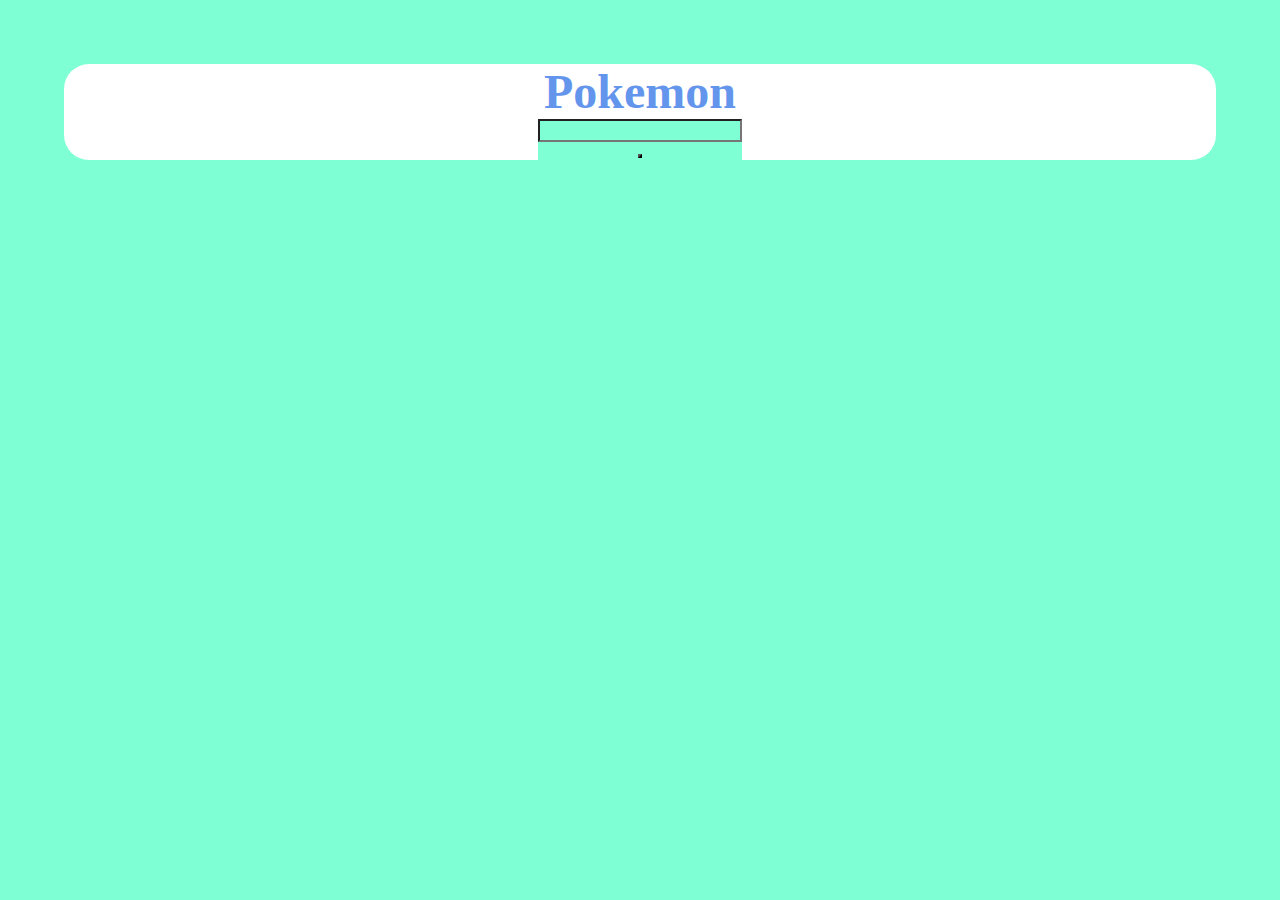
==== index.HTML @ ce0eb0ba "trying out fetch" ====
<!DOCTYPE html>
<html>
  <head>
    <meta charset="utf-8">
    <meta name="viewport" content="width=device-width">
    <title>Simple Pokemon Search</title>
    <link href="style.css" rel="stylesheet" type="text/css" />
  </head>
  <body>
            <section class = "container">

        <div class = "flex">
            <div id="poke_result" class = "flex-1">
                <h1>Pokemon</h1>
            </div>
        </div>

        <div class= "search-poke-container">
            <input type="test" class="input-poke-cont" id="search-poke">
            <br>
            <button class="the-button" id="search-button"></button>
        </div>

 <!--       <div class = "buttons">
            <button>Submit</button>
        </div>
    -->
        </section>
    <script src="https://cdnjs.cloudflare.com/ajax/libs/jquery/3.5.1/jquery.min.js"></script>
<script src="search.js"></script>
  </body>
</html>
---- style.css ----
/*! normalize.css v8.0.1 | MIT License | github.com/necolas/normalize.css */

/* Document
   ========================================================================== */

/**
 * 1. Correct the line height in all browsers.
 * 2. Prevent adjustments of font size after orientation changes in iOS.
 */

 html {
    line-height: 1.15; /* 1 */
    -webkit-text-size-adjust: 100%; /* 2 */
  }
  
  /* Sections
     ========================================================================== */
  
  /**
   * Remove the margin in all browsers.
   */
  
  body {
    margin: 0;
  }
  
  /**
   * Render the `main` element consistently in IE.
   */
  
  main {
    display: block;
  }
  
  /**
   * Correct the font size and margin on `h1` elements within `section` and
   * `article` contexts in Chrome, Firefox, and Safari.
   */
  
  /* Grouping content
     ========================================================================== */
  
  /**
   * 1. Add the correct box sizing in Firefox.
   * 2. Show the overflow in Edge and IE.
   */
  
  hr {
    box-sizing: content-box; /* 1 */
    height: 0; /* 1 */
    overflow: visible; /* 2 */
  }
  
  /**
   * 1. Correct the inheritance and scaling of font size in all browsers.
   * 2. Correct the odd `em` font sizing in all browsers.
   */
  
  pre {
    font-family: monospace, monospace; /* 1 */
    font-size: 1em; /* 2 */
  }
  
  /* Text-level semantics
     ========================================================================== */
  
  /**
   * Remove the gray background on active links in IE 10.
   */
  
  a {
    background-color: transparent;
  }
  
  /**
   * 1. Remove the bottom border in Chrome 57-
   * 2. Add the correct text decoration in Chrome, Edge, IE, Opera, and Safari.
   */
  
  abbr[title] {
    border-bottom: none; /* 1 */
    text-decoration: underline; /* 2 */
    text-decoration: underline dotted; /* 2 */
  }
  
  /**
   * Add the correct font weight in Chrome, Edge, and Safari.
   */
  
  b,
  strong {
    font-weight: bolder;
  }
  
  /**
   * 1. Correct the inheritance and scaling of font size in all browsers.
   * 2. Correct the odd `em` font sizing in all browsers.
   */
  
  code,
  kbd,
  samp {
    font-family: monospace, monospace; /* 1 */
    font-size: 1em; /* 2 */
  }
  
  /**
   * Add the correct font size in all browsers.
   */
  
  small {
    font-size: 80%;
  }
  
  /**
   * Prevent `sub` and `sup` elements from affecting the line height in
   * all browsers.
   */
  
  sub,
  sup {
    font-size: 75%;
    line-height: 0;
    position: relative;
    vertical-align: baseline;
  }
  
  sub {
    bottom: -0.25em;
  }
  
  sup {
    top: -0.5em;
  }
  
  /* Embedded content
     ========================================================================== */
  
  /**
   * Remove the border on images inside links in IE 10.
   */
  
  img {
    border-style: none;
  }
  
  /* Forms
     ========================================================================== */
  
  /**
   * 1. Change the font styles in all browsers.
   * 2. Remove the margin in Firefox and Safari.
   */
  
  button,
  input,
  optgroup,
  select,
  textarea {
    font-family: inherit; /* 1 */
    font-size: 100%; /* 1 */
    line-height: 1.15; /* 1 */
    margin: 0; /* 2 */
  }
  
  /**
   * Show the overflow in IE.
   * 1. Show the overflow in Edge.
   */
  
  button,
  input { /* 1 */
    overflow: visible;
  }
  
  /**
   * Remove the inheritance of text transform in Edge, Firefox, and IE.
   * 1. Remove the inheritance of text transform in Firefox.
   */
  
  button,
  select { /* 1 */
    text-transform: none;
  }
  
  /**
   * Correct the inability to style clickable types in iOS and Safari.
   */
  
  button,
  [type="button"],
  [type="reset"],
  [type="submit"] {
    -webkit-appearance: button;
  }
  
  /**
   * Remove the inner border and padding in Firefox.
   */
  
  button::-moz-focus-inner,
  [type="button"]::-moz-focus-inner,
  [type="reset"]::-moz-focus-inner,
  [type="submit"]::-moz-focus-inner {
    border-style: none;
    padding: 0;
  }
  
  /**
   * Restore the focus styles unset by the previous rule.
   */
  
  button:-moz-focusring,
  [type="button"]:-moz-focusring,
  [type="reset"]:-moz-focusring,
  [type="submit"]:-moz-focusring {
    outline: 1px dotted ButtonText;
  }
  
  /**
   * Correct the padding in Firefox.
   */
  
  fieldset {
    padding: 0.35em 0.75em 0.625em;
  }
  
  /**
   * 1. Correct the text wrapping in Edge and IE.
   * 2. Correct the color inheritance from `fieldset` elements in IE.
   * 3. Remove the padding so developers are not caught out when they zero out
   *    `fieldset` elements in all browsers.
   */
  
  legend {
    box-sizing: border-box; /* 1 */
    color: inherit; /* 2 */
    display: table; /* 1 */
    max-width: 100%; /* 1 */
    padding: 0; /* 3 */
    white-space: normal; /* 1 */
  }
  
  /**
   * Add the correct vertical alignment in Chrome, Firefox, and Opera.
   */
  
  progress {
    vertical-align: baseline;
  }
  
  /**
   * Remove the default vertical scrollbar in IE 10+.
   */
  
  textarea {
    overflow: auto;
  }
  
  /**
   * 1. Add the correct box sizing in IE 10.
   * 2. Remove the padding in IE 10.
   */
  
  [type="checkbox"],
  [type="radio"] {
    box-sizing: border-box; /* 1 */
    padding: 0; /* 2 */
  }
  
  /**
   * Correct the cursor style of increment and decrement buttons in Chrome.
   */
  
  [type="number"]::-webkit-inner-spin-button,
  [type="number"]::-webkit-outer-spin-button {
    height: auto;
  }
  
  /**
   * 1. Correct the odd appearance in Chrome and Safari.
   * 2. Correct the outline style in Safari.
   */
  
  [type="search"] {
    -webkit-appearance: textfield; /* 1 */
    outline-offset: -2px; /* 2 */
  }
  
  /**
   * Remove the inner padding in Chrome and Safari on macOS.
   */
  
  [type="search"]::-webkit-search-decoration {
    -webkit-appearance: none;
  }
  
  /**
   * 1. Correct the inability to style clickable types in iOS and Safari.
   * 2. Change font properties to `inherit` in Safari.
   */
  
  ::-webkit-file-upload-button {
    -webkit-appearance: button; /* 1 */
    font: inherit; /* 2 */
  }
  
  /* Interactive
     ========================================================================== */
  
  /*
   * Add the correct display in Edge, IE 10+, and Firefox.
   */
  
  details {
    display: block;
  }
  
  /*
   * Add the correct display in all browsers.
   */
  
  summary {
    display: list-item;
  }
  
  /* Misc
     ========================================================================== */
  
  /**
   * Add the correct display in IE 10+.
   */
  
  template {
    display: none;
  }
  
  /**
   * Add the correct display in IE 10.
   */
  
  [hidden] {
    display: none;
  }
  
  /* End of normalize css */
  /* ==================================================================================================================================================== */
  /* ==================================================================================================================================================== */
  /* ==================================================================================================================================================== */
  /* ====================================================================================================================================================n */
  /* sets default parameters for website, fixes margin */
  
  *{
    margin: 0;
    padding: 0;
    box-sizing: border-box;
    background-color:aquamarine;
  }

  .container{
      display:flex;
      flex-direction: column;
      justify-content: center;
      align-items: center;
      text-align: center;
      margin-top:5%;
      border-radius: 25px;
      background-color:white;
      margin-left: 5%;
      margin-right: 5%;
  }

  .flex{
    display:flex;
    justify-content: center;
    align-items: center;
    text-align: center;
      background-color:white;
  }

  .flex-1 h1{
    display:flex;
    justify-content: center;
    align-items: center;
    text-align: center;
      font-size:300%;
      font-family:fantasy;
      color:CornflowerBlue;
      background-color:white;
  }

  /*.buttons{
    background-color: white; /
    color: white;
  }

  .buttons button{
    margin-top: 25%;
    background-color: cornflowerblue;
    border: none;
    color: white;
    padding: 5px 32px;
    justify-content: center;
    align-items: center;
    text-align: center;
    text-decoration: none;
    display: inline-block;
    font-size: 25px;
    border-radius: 15px;
  }
*/
  @media screen and (max-width: 800px) {
    /* 50% for two "Columns" */
    .container {
        justify-content: center;
        align-items: center;
        text-align: center;
      max-width: 100%;
      font-size: 100%;
    }
    
  }
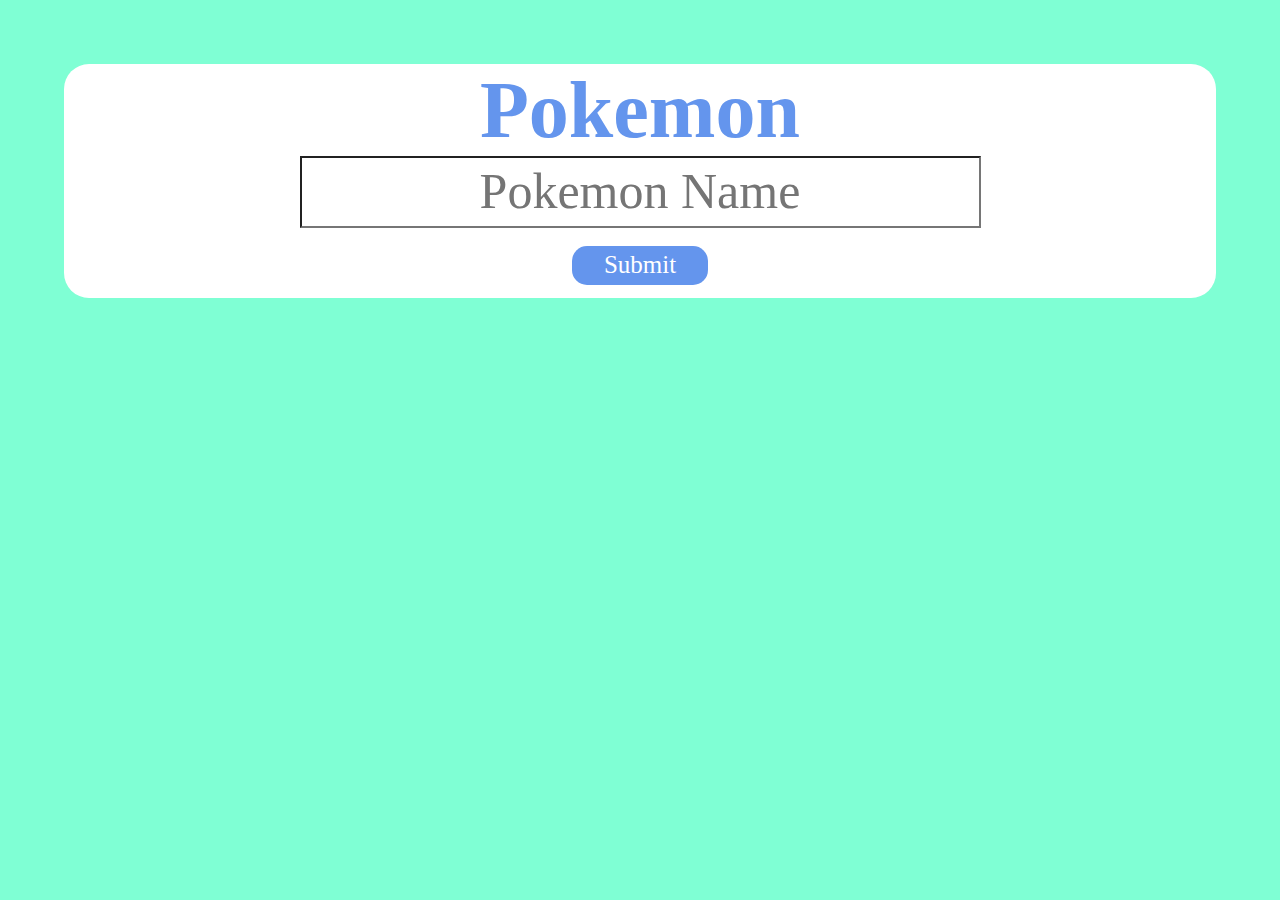
==== commit 6813b1e1: "working search and image display" ====
--- a/index.HTML
+++ b/index.HTML
@@ -7,24 +7,26 @@
     <link href="style.css" rel="stylesheet" type="text/css" />
   </head>
   <body>
-            <section class = "container">
+        <section class = "container">
 
         <div class = "flex">
-            <div id="poke_result" class = "flex-1">
+            <div id="poke_title" class = "flex_1">
                 <h1>Pokemon</h1>
             </div>
         </div>
 
-        <div class= "search-poke-container">
-            <input type="test" class="input-poke-cont" id="search-poke">
+        <form class="poke_form_c" id="poke_form" autocomplete="off">
+
+        <div class= "search_poke_container">
+            <input type="test" class="input_poke_cont" id="search_poke" placeholder="Pokemon Name">
             <br>
-            <button class="the-button" id="search-button"></button>
+            <button class="the_button" id="search_button">Submit</button>
         </div>
 
- <!--       <div class = "buttons">
-            <button>Submit</button>
-        </div>
-    -->
+        </form>
+
+        <ul class="poke_image_c" id="poke_image">
+        </ul>
         </section>
     <script src="https://cdnjs.cloudflare.com/ajax/libs/jquery/3.5.1/jquery.min.js"></script>
 <script src="search.js"></script>
--- a/style.css
+++ b/style.css
@@ -378,24 +378,50 @@
       background-color:white;
   }
 
-  .flex-1 h1{
+  .flex_1 h1{
     display:flex;
     justify-content: center;
     align-items: center;
     text-align: center;
-      font-size:300%;
+      font-size:500%;
       font-family:fantasy;
       color:CornflowerBlue;
       background-color:white;
   }
 
-  /*.buttons{
-    background-color: white; /
-    color: white;
-  }
-
-  .buttons button{
-    margin-top: 25%;
+  .poke_form_c{
+    display:flex;
+    flex-direction: column;
+    justify-content: center;
+    align-items: center;
+    text-align: center;
+    border-radius: 25px;
+    background-color:white;
+    margin-left: 5%;
+    margin-right: 5%;
+  }
+
+  .search_poke_container{
+    display:flex;
+    flex-direction: column;
+    justify-content: center;
+    align-items: center;
+    text-align: center;
+    background-color:white;
+  }  
+
+  .input_poke_cont{
+    display:flex;
+    flex-direction: column;
+    justify-content: center;
+    align-items: center;
+    text-align: center;
+    background-color:white;
+    padding: 5px 32px;
+    font-size: 50px;
+  }
+
+  .the_button{
     background-color: cornflowerblue;
     border: none;
     color: white;
@@ -407,8 +433,9 @@
     display: inline-block;
     font-size: 25px;
     border-radius: 15px;
-  }
-*/
+    margin-bottom:2%;
+  }
+
   @media screen and (max-width: 800px) {
     /* 50% for two "Columns" */
     .container {
@@ -418,5 +445,74 @@
       max-width: 100%;
       font-size: 100%;
     }
-    
+    .flex_1 h1{
+      display:flex;
+      justify-content: center;
+      align-items: center;
+      text-align: center;
+        font-size:400%;
+        font-family:fantasy;
+        color:CornflowerBlue;
+        background-color:white;
+    }
+
+    .input_poke_cont{
+      display:flex;
+      flex-direction: column;
+      justify-content: center;
+      align-items: center;
+      text-align: center;
+      background-color:white;
+      padding: 5px 32px;
+      font-size: 25px;
+    }
+
+
+
+    @media screen and (max-width: 450px) {
+      /* 50% for two "Columns" */
+      .container {
+          justify-content: center;
+          align-items: center;
+          text-align: center;
+        max-width: 100%;
+        font-size: 100%;
+      }   
+
+      .flex_1 h1{
+        display:flex;
+        justify-content: center;
+        align-items: center;
+        text-align: center;
+          font-size:300%;
+          font-family:fantasy;
+          color:CornflowerBlue;
+          background-color:white;
+      }
+
+      .input_poke_cont{
+        display:flex;
+        flex-direction: column;
+        justify-content: center;
+        align-items: center;
+        text-align: center;
+        background-color:white;
+        padding: 5px 32px;
+        font-size: 15px;
+      }
+
+      @media screen and (max-width: 450px) {
+        /* 50% for two "Columns" */
+  
+        .input_poke_cont{
+          display:flex;
+          flex-direction: column;
+          justify-content: center;
+          align-items: center;
+          text-align: center;
+          background-color:white;
+          padding: 25px 0px;
+        }
+  }
+}
   }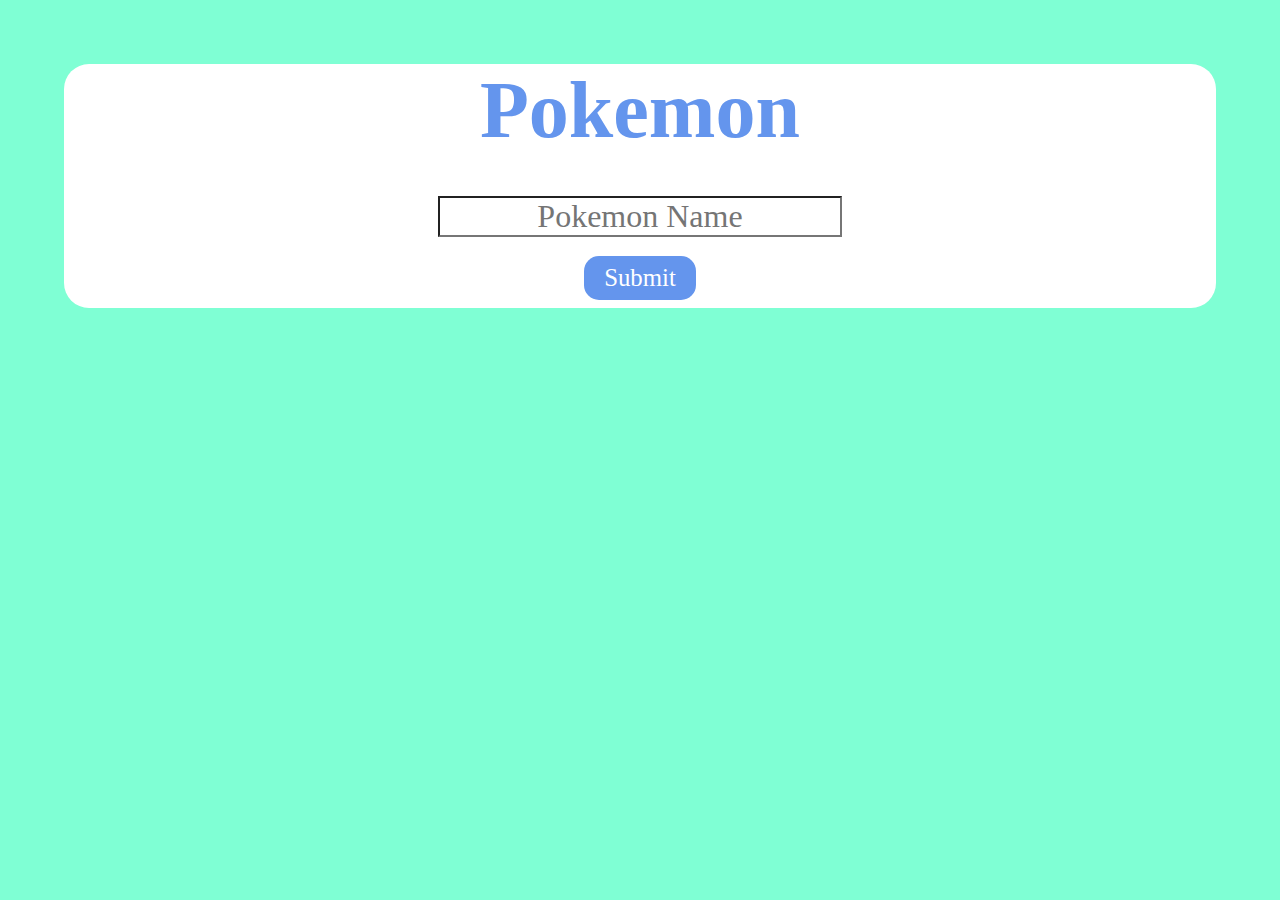
==== commit 25386ce3: "fixed all inputs to lowercaps. fixed image res" ====
--- a/index.HTML
+++ b/index.HTML
@@ -18,7 +18,7 @@
         <form class="poke_form_c" id="poke_form" autocomplete="off">
 
         <div class= "search_poke_container">
-            <input type="test" class="input_poke_cont" id="search_poke" placeholder="Pokemon Name">
+            <input type="test" class="input_poke_cont" id="search_poke" placeholder="Pokemon Name" onkeyup="this.value = this.value.toLowerCase();">
             <br>
             <button class="the_button" id="search_button">Submit</button>
         </div>
--- a/style.css
+++ b/style.css
@@ -397,8 +397,8 @@
     text-align: center;
     border-radius: 25px;
     background-color:white;
-    margin-left: 5%;
-    margin-right: 5%;
+    margin-left: 25%;
+    margin-right: 25%;
   }
 
   .search_poke_container{
@@ -407,7 +407,11 @@
     justify-content: center;
     align-items: center;
     text-align: center;
-    background-color:white;
+    margin-top:5%;
+    border-radius: 25px;
+    background-color:white;
+    margin-left: 25%;
+    margin-right: 25%;
   }  
 
   .input_poke_cont{
@@ -416,24 +420,94 @@
     justify-content: center;
     align-items: center;
     text-align: center;
-    background-color:white;
-    padding: 5px 32px;
-    font-size: 50px;
+    margin-top:5%;
+    background-color:white;
+    margin-left: 25%;
+    margin-right: 25%;
+    font-size: 200%;
   }
 
   .the_button{
     background-color: cornflowerblue;
     border: none;
     color: white;
-    padding: 5px 32px;
+    padding:  2% 5%;
     justify-content: center;
     align-items: center;
     text-align: center;
     text-decoration: none;
     display: inline-block;
-    font-size: 25px;
+    font-size: 155%;
     border-radius: 15px;
     margin-bottom:2%;
+  }
+
+  .poke_image_c{
+    justify-content: center;
+    align-items: center;
+    text-align: center;
+    text-decoration: none;
+    background-color:white;
+    list-style: none;
+    font-size: 155%;
+  }
+
+  .poke_image_c ul{
+    justify-content: center;
+    align-items: center;
+    text-align: center;
+    text-decoration: none;
+    background-color:white;
+  }
+
+  .poke_image_c ul li{
+    justify-content: center;
+    align-items: center;
+    text-align: center;
+    text-decoration: none;
+    background-color:white;
+  }
+
+  .poke_image_c li{
+    background-color:white;
+  }
+
+  .list_image{
+    list-style: none;
+  }
+  .list_image img{
+    background-color:white;
+    display: flex;
+    flex-flow: row nowrap;
+    align-items: center;
+    width: 200px;
+
+
+  }
+
+
+
+  @media screen and (max-width: 1400px) {
+    .container {
+      justify-content: center;
+      align-items: center;
+      text-align: center;
+    max-width: 100%;
+    font-size: 100%;
+  }
+
+  .input_poke_cont{
+    display:flex;
+    flex-direction: column;
+    justify-content: center;
+    align-items: center;
+    text-align: center;
+    margin-top:5%;
+    background-color:white;
+    margin-left: 25%;
+    margin-right: 25%;
+    font-size: 200%;
+  }
   }
 
   @media screen and (max-width: 800px) {
@@ -450,7 +524,7 @@
       justify-content: center;
       align-items: center;
       text-align: center;
-        font-size:400%;
+        font-size:500%;
         font-family:fantasy;
         color:CornflowerBlue;
         background-color:white;
@@ -462,23 +536,40 @@
       justify-content: center;
       align-items: center;
       text-align: center;
+      margin-top:5%;
       background-color:white;
-      padding: 5px 32px;
-      font-size: 25px;
+      margin-left: 25%;
+      margin-right: 25%;
+      font-size: 200%;
     }
 
-
-
-    @media screen and (max-width: 450px) {
+    @media screen and (max-width: 625px) {
+      .flex_1 h1{
+        display:flex;
+        justify-content: center;
+        align-items: center;
+        text-align: center;
+          font-size:400%;
+          font-family:fantasy;
+          color:CornflowerBlue;
+          background-color:white;
+      }
+      .input_poke_cont{
+        display:flex;
+        flex-direction: column;
+        justify-content: center;
+        align-items: center;
+        text-align: center;
+        margin-top:5%;
+        background-color:white;
+        margin-left: 25%;
+        margin-right: 25%;
+        font-size: 200%;
+      }
+    }
+
+    @media screen and (max-width: 460px) {
       /* 50% for two "Columns" */
-      .container {
-          justify-content: center;
-          align-items: center;
-          text-align: center;
-        max-width: 100%;
-        font-size: 100%;
-      }   
-
       .flex_1 h1{
         display:flex;
         justify-content: center;
@@ -489,30 +580,17 @@
           color:CornflowerBlue;
           background-color:white;
       }
-
       .input_poke_cont{
         display:flex;
         flex-direction: column;
         justify-content: center;
         align-items: center;
         text-align: center;
+        margin-top:5%;
         background-color:white;
-        padding: 5px 32px;
-        font-size: 15px;
+        margin-left: 25%;
+        margin-right: 25%;
+        font-size: 125%;
       }
-
-      @media screen and (max-width: 450px) {
-        /* 50% for two "Columns" */
-  
-        .input_poke_cont{
-          display:flex;
-          flex-direction: column;
-          justify-content: center;
-          align-items: center;
-          text-align: center;
-          background-color:white;
-          padding: 25px 0px;
-        }
-  }
 }
   }